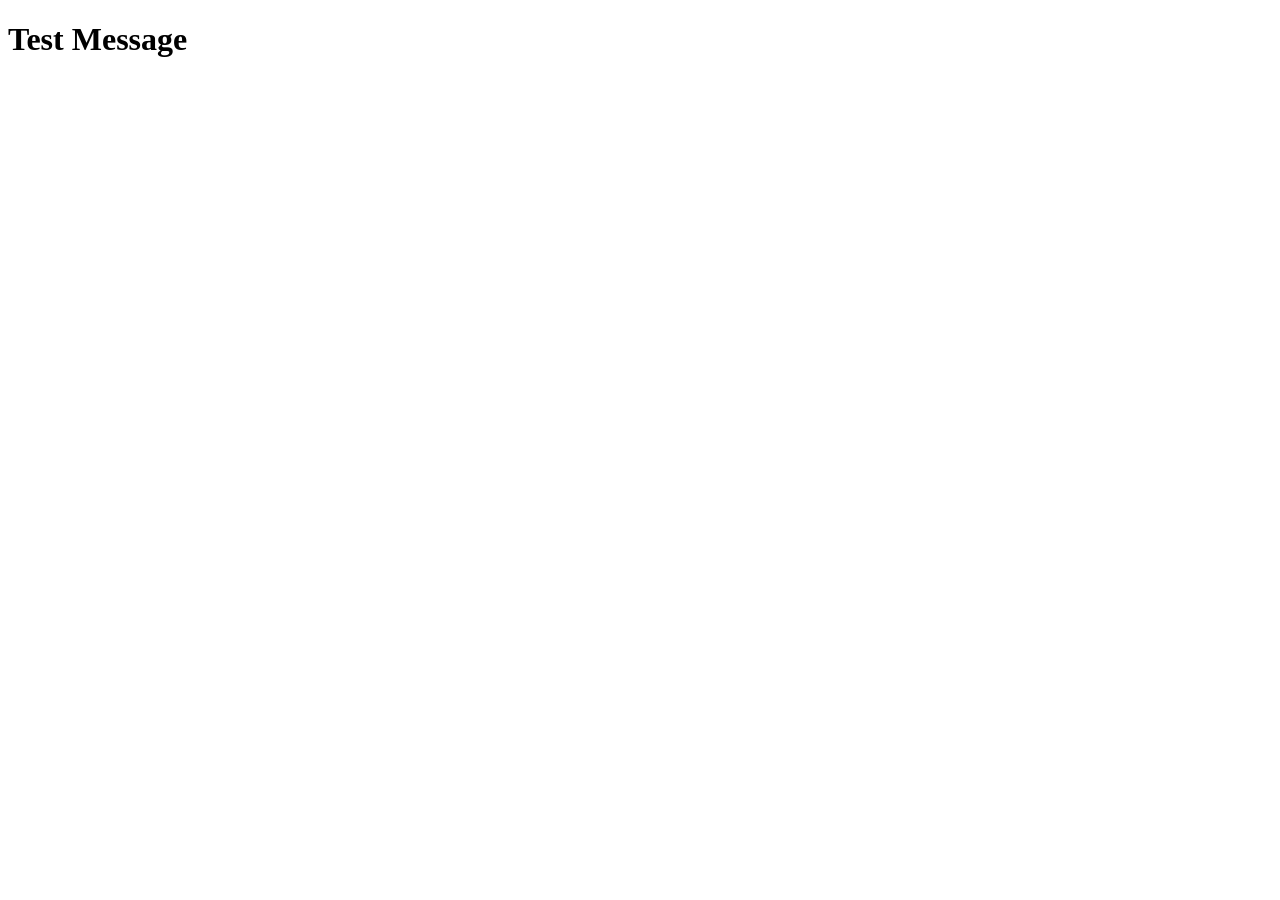
==== index.html @ f329f00b "index.html file created" ====
<!DOCTYPE html>
<html lang="en">
<head>
    <meta charset="UTF-8">
    <meta http-equiv="X-UA-Compatible" content="IE=edge">
    <meta name="viewport" content="width=device-width, initial-scale=1.0">
    <title>Document</title>
</head>
<body>
    
    <h1>Test Message</h1>

</body>
</html>
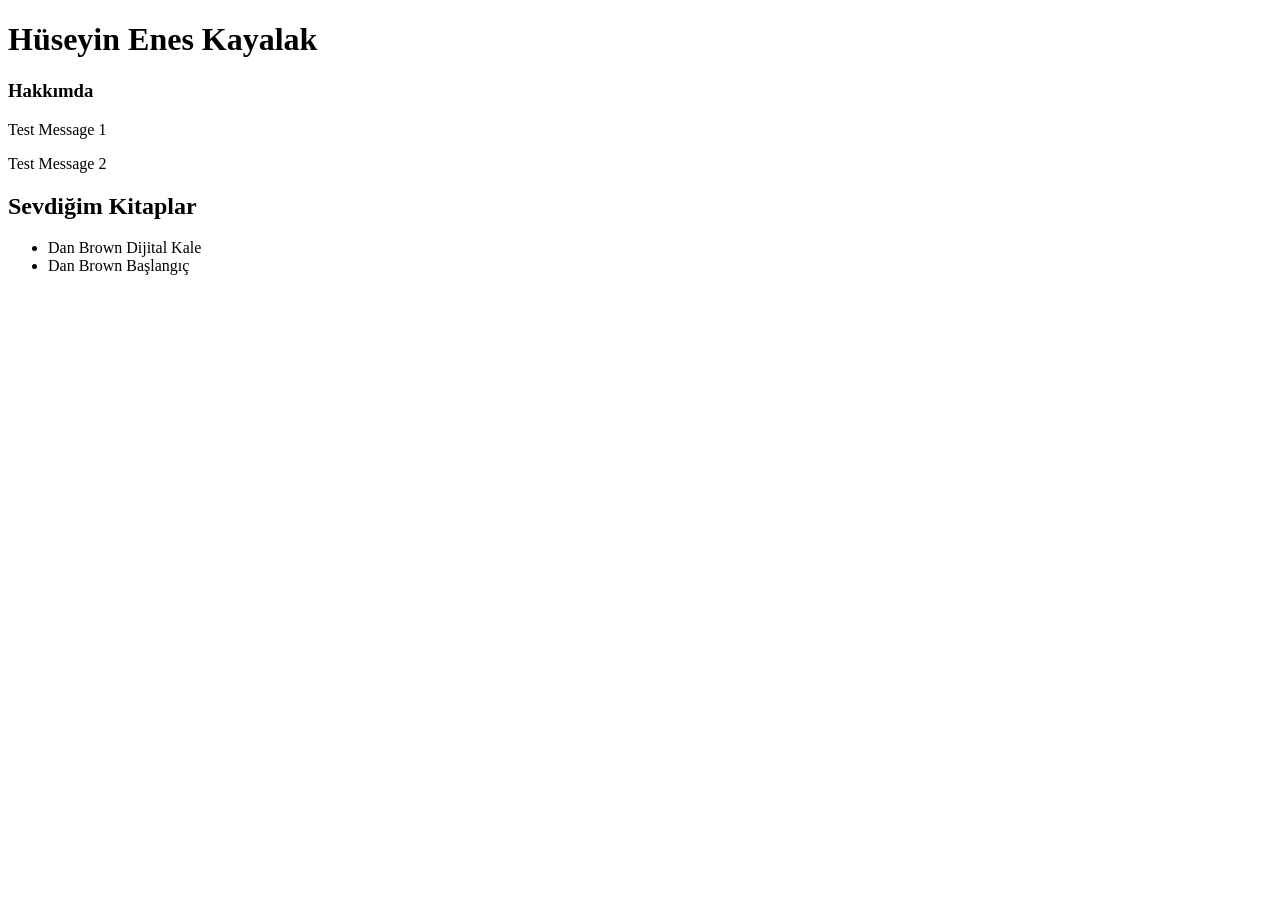
==== commit 326271de: "odev-1" ====
--- a/index.html
+++ b/index.html
@@ -7,8 +7,17 @@
     <title>Document</title>
 </head>
 <body>
-    
-    <h1>Test Message</h1>
-
+<!-- Başlık ve Hakkımda Kısmı -->
+    <h1>Hüseyin Enes Kayalak</h1>
+    <h3>Hakkımda</h3>
+    <p>Test Message 1</p>
+    <p>Test Message 2</p>
+ 
+<!-- Sevdiğim Kitaplar Kısmı -->
+    <h2>Sevdiğim Kitaplar</h2>
+    <ul>
+        <li>Dan Brown Dijital Kale</li>
+        <li>Dan Brown Başlangıç</li>
+    </ul>
 </body>
 </html>
